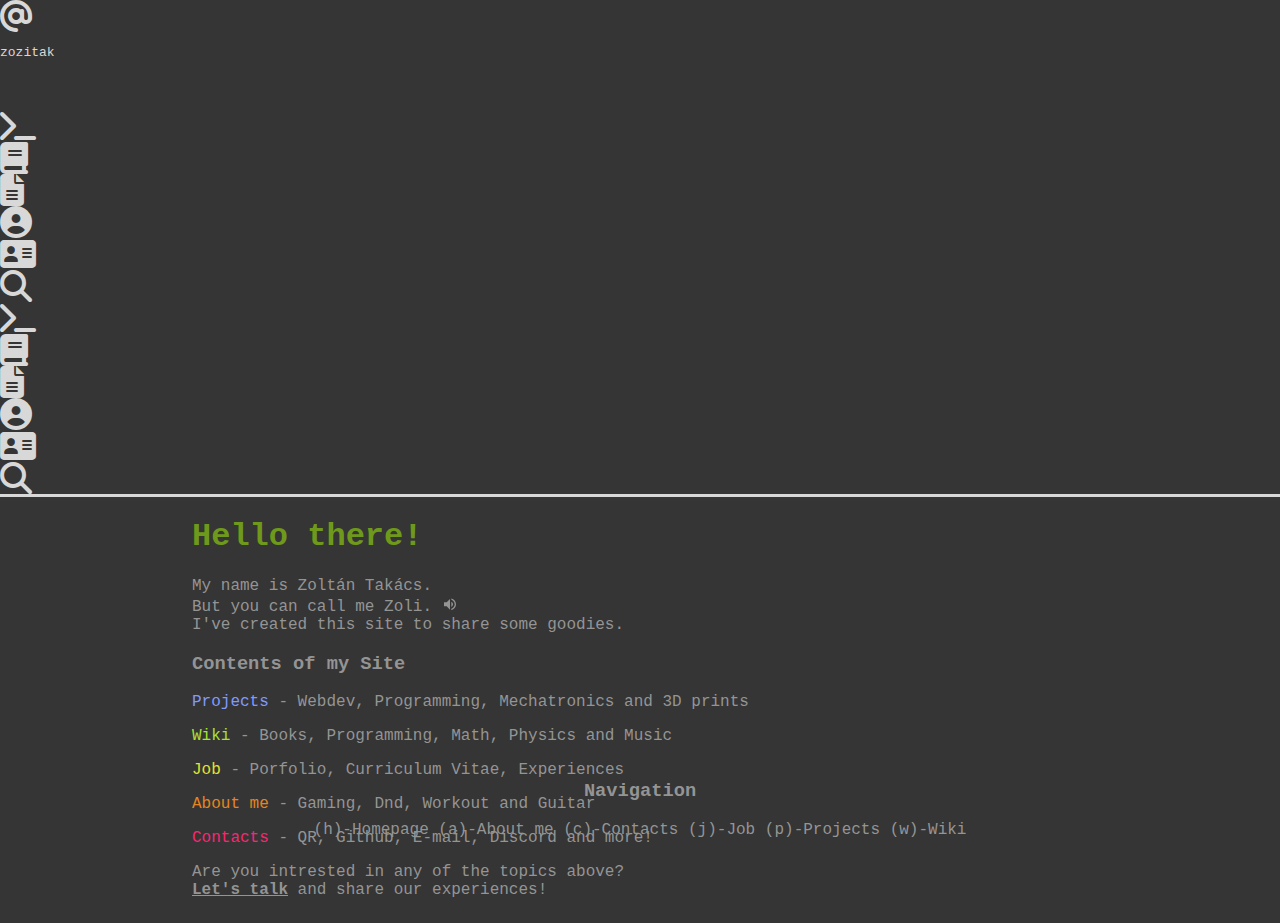
==== index.html @ e56051c4 "s" ====
<!DOCTYPE html>
<meta content="text/html;charset=utf-8" http-equiv="Content-Type" />
<meta content="utf-8" http-equiv="encoding" />
<html>
  <head>
    <meta charset="UTF-8" />
    <meta name="viewport" content="width=device-width, initial-scale=1.0" />
    <title>Takacs Zoltan</title>
    <link
      rel="stylesheet"
      href="https://stackpath.bootstrapcdn.com/bootstrap/5.0.0-alpha1/css/bootstrap.min.css"
      integrity="sha384-r4NyP46KrjDleawBgD5tp8Y7UzmLA05oM1iAEQ17CSuDqnUK2+k9luXQOfXJCJ4I"
      crossorigin="anonymous"
    />
    <link rel="stylesheet" type="text/css" href="/css/style.css" />
    <link
      rel="stylesheet"
      href="https://cdnjs.cloudflare.com/ajax/libs/font-awesome/6.3.0/css/all.min.css"
    />
    <script
      src="https://cdn.jsdelivr.net/npm/popper.js@1.16.0/dist/umd/popper.min.js"
      integrity="sha384-Q6E9RHvbIyZFJoft+2mJbHaEWldlvI9IOYy5n3zV9zzTtmI3UksdQRVvoxMfooAo"
      crossorigin="anonymous"
    ></script>
    <script
      src="https://stackpath.bootstrapcdn.com/bootstrap/5.0.0-alpha1/js/bootstrap.min.js"
      integrity="sha384-oesi62hOLfzrys4LxRF63OJCXdXDipiYWBnvTl9Y9/TRlw5xlKIEHpNyvvDShgf/"
      crossorigin="anonymous"
    ></script>
  </head>
  <body>
    <header>
      <div class="banner mt-3 pb-2">
        <div class="container-fluid">
          <div class="row">
            <div class="col-xs-12 col-md-6 float-start">
              <a href="/"
                ><div>
                  <div class="d-inline pt-1">
                    <i class="d-inline fa fa-at fa-2x" aria-hidden="true"></i>
                  </div>
                  <div class="d-inline">
                    <p class="d-inline h1" id="zozitak">zozitak</p>
                  </div>
                </div></a
              >
            </div>
            <div class="col-6 text-right d-none d-lg-block d-xl-block">
              <div class="d-inline">
                <p class="d-inline h1">&#160;</p>
              </div>
              <a href="/projects"
                ><div class="d-inline px-1">
                  <i class="fa fa-terminal fa-2x" aria-hidden="true"></i></div
              ></a>
              <a href="/wiki"
                ><div class="d-inline px-1">
                  <i class="fa fa-book fa-2x" aria-hidden="true"></i></div
              ></a>
              <a href="/job"
                ><div class="d-inline px-1">
                  <i class="fa fa-file-text fa-2x" aria-hidden="true"></i></div
              ></a>
              <a href="/aboutme"
                ><div class="d-inline px-1">
                  <i
                    class="fa fa-user-circle fa-2x"
                    aria-hidden="true"
                  ></i></div
              ></a>
              <a href="/contacts"
                ><div class="d-inline px-1">
                  <i
                    class="d-inline fa fa-address-card fa-2x"
                    aria-hidden="true"
                  ></i></div
              ></a>
              <a href="/search"
                ><div class="d-inline px-1">
                  <i
                    class="d-inline fa fa-search fa-2x"
                    aria-hidden="true"
                  ></i></div
              ></a>
            </div>
          </div>
        </div>
        <div
          class="container-fluid mt-2 d-xs-block d-sm-block d-md-block d-lg-none d-xl-none"
        >
          <div class="row text-center">
            <div class="col-2">
              <a href="/projects">
                <i class="fa fa-terminal fa-2x" aria-hidden="true"></i>
              </a>
            </div>
            <div class="col-2">
              <a href="/wiki">
                <i class="fa fa-book fa-2x" aria-hidden="true"></i>
              </a>
            </div>
            <div class="col-2">
              <a href="/job">
                <i class="fa fa-file-text fa-2x" aria-hidden="true"></i>
              </a>
            </div>
            <div class="col-2">
              <a href="/aboutme">
                <i class="fa fa-user-circle fa-2x" aria-hidden="true"></i>
              </a>
            </div>
            <div class="col-2">
              <a href="/contacts">
                <i class="fa fa-address-card fa-2x" aria-hidden="true"></i>
              </a>
            </div>
            <div class="col-2">
              <a href="/search">
                <i class="fa fa-search fa-2x" aria-hidden="true"></i>
              </a>
            </div>
          </div>
        </div>
      </div>
    </header>
	<div class="main">
	<div class="lefte"> 
	</div>
	<div class="contentse"> 
		<section>
			<h1 id="welcome">Hello there!</h1>
			<p>My name is Zoltán Takács.
			<br>But you can call me Zoli.
			<svg enable-background="new 0 0 24 24" height="16px" width="16px" viewBox="0 0 24 20" focusable="false" class="google_speaker">
				<a xlink:href="https://translate.google.com/?sl=en&tl=hu&text=Zoli&op=translate&hl=hu" target="_blank" rel="noopener noreferrer">
					<rect width="100" height="100" fill=white fill-opacity=0.0 />
					<path id=google_speaker d="M14,3.23V5.29C16.89,6.15 19,8.83 19,
					12C19,15.17 16.89,17.84 14,18.7V20.77C18,19.86 21,
					16.28 21,12C21,7.72 18,4.14 14,3.23M16.5,12C16.5,
					10.23 15.5,8.71 14,7.97V16C15.5,15.29 16.5,
					13.76 16.5,12M3,9V15H7L12,20V4L7,9H3Z" />
				</a>
			</svg>
		<br>I've created this site to share some goodies.</p>
		<h3 id=homepage_intro_text>Contents of my Site</h3>
		<p><a class=W_projects_link href="/projects">
			Projects</a> - Webdev, Programming, Mechatronics and 3D prints</p>
		<p><a class=W_wiki_link href="/wiki">
			Wiki</a> - Books, Programming, Math, Physics and Music</p>
		<p><a class=W_job_link href="/job">
			Job</a> - Porfolio, Curriculum Vitae, Experiences</p>
		<p><a class=W_about_me_link href="/aboutme">
			About me</a> - Gaming, Dnd, Workout and Guitar</p>
		<p><a class=W_contacts_link href="/contacts">
			Contacts</a> - QR, Github, E-mail, Discord and more!</p>
		<p>Are you intrested in any of the topics above?<br> 
		<b><u>Let's talk</u></b> and share our experiences!</p>
	</section> 
	</div>
	<div class="righte"></div>
	</div>
	<div class="footer">
	<div class="footlefte">
	</div>
	<div class="foote">
		<section>
			<p><h3 id=homepage_intro_text>Navigation</h3></p>
			<p>(h)-Homepage (a)-About me (c)-Contacts (j)-Job (p)-Projects (w)-Wiki</p>
		</section>
	</div>
	</div>
    <script src="/js/index.js"></script>
  </body>
</html>
---- css/style.css ----
/* Create it to moblie and than scale up, add grafics, photos etc. */

:root {
  --navigation-bar-color: hsla(0, 0%, 50%, 0.5);
  --side-navigation-bar-width: 0vw;
  --side-navigation-bar-fix-width: 100vw;
  --navigation-bar-transition: 0.7s;
  --navigation-elements-transition: 0.3s;
  --lvl1: 1;
  --lvl2: var(--lvl1) + 1;
  --lvl3: var(--lvl2) + 1;
  --lvl4: var(--lvl3) + 1;
  --lvl5: var(--lvl4) + 1;
  --body-background-color: #353535;
  --textcolor1: #6f991b;
  --textcolor2: #6f991b;
  --textcolor3: #949494;
  --projects_color1: #819aff;
  --job_color1: #e2e22e;
  --wiki_color1: #a6e22e;
  --about_me_color1: #e58520;
  --contacts_color1: #f92672;
  --link_color1: #d8d8d8;

  /*Monokai dimm color palette*/
  --c6: #1e1e1e;
  --c87: #272727;
  --c10: #303030;
  --c19: #282828;
  --c86: #353535;
  --c31: #404040;
  --c8: #676b7180;
  --c97: #666666;
  --c3: #444444;
  --c2: #4e4e4e;
  --c5: #565656;
  --c82: #505050;
  --c16: #505037;
  --c18: #707057;
  --c1: #707070;
  --c12: #949494;

  --c94: #8c6bc8;
  --c8266: #ae81ff;
  --c8235: #819aff;
  --c11: #575b6180;
  --c13: #4747a180;
  --c14: #6767ce80;
  --c83: #3655b5;
  --c93: #6a7ec8;
  --c95: #56adbc;
  --c825: #66d9ef;
  --c123: #6f991b;
  --c91: #86b42b;
  --c99: #a6e22e;
  --c8221: #e2e22e;
  --c92: #b3b42b;
  --c4: #e58520;
  --c15: #c07020;
  --c89: #c4265e;
  --c98: #f92672;

  --c56: #d8d8d8;
  --c7: #c5c8c6;
  --c88: #cccccc;
  --c96: #e3e3dd;
  --c8241: #f8f8f2;
  --c84: #ffffff;
}

html {
  height: 100%;
}

body {
  position: relative;
  margin: 0;
  height: 100%;
  background-color: var(--body-background-color, hsla(0, 0%, 0%, 0));

  /* Hide scrollbar for IE, Edge and Firefox */
  -ms-overflow-style: none; /* IE and Edge */
  scrollbar-width: none; /* Firefox */
}

/* Hide scrollbar for Chrome, Safari and Opera */
body::-webkit-scrollbar {
  display: none;
}

a {
  font-family: monospace;
  text-decoration: none;
  color: var(--link_color1, #707070);
}

i {
  text-decoration: none;
  color: var(--link_color1, #707070);
}

header {
  border-bottom-color: var(--link_color1, #707070);
  border-bottom-width: 1;
  border-bottom-style: solid;
}

#zozitak {
  color: var(--link_color1, #707070);
}

.side-menu {
  display: block;
  height: 100%; /* 100% Full-height */
  width: var(
    --side-navigation-bar-width
  ); /* 0 width - change this with JavaScript */
  position: fixed; /* Stay in place */
  z-index: var(--lvl4); /* Stay on top */
  top: 0px;
  left: 0px;
  background: hsla(0, 0%, 0%, 0);
  overflow-x: hidden; /* Disable horizontal scroll */
  overflow-y: hidden; /* Disable vertical scroll */
  transition: var(
    --navigation-bar-transition
  ); /* 0.5 second transition effect to slide in the sidenav */
  text-align: center;
}

#togglebutton {
  width: 12vh;
  height: 12vh;
  position: fixed; /* Stay in place */
  z-index: var(--lvl4);
  top: 0;
  left: var(--side-navigation-bar-width);
  margin-right: -4.5px;
  transition: var(--navigation-bar-transition);
  fill: var(--navigation-bar-color);
}

#nav-background {
  position: absolute; /* Fill up the container with this background (not the most elegant solution) */
  z-index: -1; /* Stay in background */
  fill: var(--navigation-bar-color);
  top: 0;
  left: 0;
  transition: var(--navigation-bar-transition);
}

#nav-sidenavplaceholder {
  margin: 0;
  padding: 0;
  border-width: 0;
  width: 100%;
  height: 6vh;
}

#nav-profilepic {
  display: block;
  width: var(--side-navigation-bar-fix-width);
  height: 29vh;
  margin-left: auto;
  margin-right: auto;
  transition: var(--navigation-elements-transition);
}

.side-menu#profilepic {
  z-index: var(--lvl5);
  width: 50%;
  height: 50%;
}

.side-menu a {
  display: block; /* Make the links appear below each other instead of side-by-side */
  z-index: var(--lvl5);
  transition: 0.3s; /* Add transition for hover effects */
  color: black; /* White text color */
  font-size: 5vh; /* Increased font-size */
  text-align: center;
  text-decoration: none;
  font-family: monospace;
  color: black;
  white-space: nowrap;
  padding-top: 0.6vh;
  padding-bottom: 0.6vh;
}

#nav-links {
  position: absolute;
  width: var(--side-navigation-bar-fix-width);
  top: 35vh; /*mid 32.478vh;*/
  display: block;
  transition: var(--navigation-elements-transition);
}

.N_projects_link:hover {
  color: var(--projects_color1, #819aff);
}

.N_job_link:hover {
  color: var(--job_color1, #e58520);
}

.N_wiki_link:hover {
  color: var(--wiki_color1, #f92672);
}

.N_aboutme_link:hover {
  color: var(--about_me_color1, #a6e22e);
}

.N_contacts_link:hover {
  color: var(--contacts_color1, #e2e22e);
}

.side-menu a:hover {
  background-color: #949494; /* Add a hover color */
}

#nav-socicons-wrap {
  height: 0px;
  width: var(--side-navigation-bar-fix-width);
}

#nav-socicons {
  position: relative;
  top: 82vh;
  width: 18vh;
  display: block;
  margin-left: auto;
  margin-right: auto;
  transition: var(--navigation-elements-transition);
}

#nav-socicons > div {
  padding-right: 2px;
}

#content-socicons {
  position: relative;
  font-size: 0px;
  margin-left: 450px;
  margin-right: auto;
  padding-bottom: 30px;
}
#content-socicons > div {
  padding-right: 3.333%;
}

.SocialIcons > div {
  display: inline-block;
  width: 30%;
}

.tope {
  height: 5vh;
  margin: 0px;
}

.main {
  font-size: 0px;
  text-align: center;
}

.main > div {
  display: inline-block;
}

.righte {
  display: inline;
  width: auto;
  font-size: 16px;
  background-color: rgb(141, 51, 224);
}

.contentse {
  background-color: rgba(128, 128, 128, 0);
  z-index: var(--lvl3);
  width: 70%;
  text-align: left;
  font-size: 16px;
}

.lefte {
  display: inline;
  width: auto;
  font-size: 16px;
  background-color: burlywood;
}

.footer {
  font-size: 16px;
  width: 100%;
  text-align: center;
  position: absolute;
  bottom: 5vh;
}

.foote > section > p {
  color: var(--textcolor3, #707070);
  font-family: monospace;
  white-space: nowrap;
}

#welcome {
  color: var(--textcolor1, #86b42b);
  font-family: monospace;
}

#homepage_intro_text {
  color: var(--textcolor3, #86b42b);
  font-family: monospace;
}

#homapage_contents_text {
  color: var(--textcolor3, #86b42b);
  font-family: monospace;
}

.W_projects_link {
  font-family: monospace;
  text-decoration: none;
  color: var(--projects_color1, #707070);
}

.W_job_link {
  font-family: monospace;
  text-decoration: none;
  color: var(--job_color1, #707070);
}

.W_wiki_link {
  font-family: monospace;
  text-decoration: none;
  color: var(--wiki_color1, #707070);
}

.W_about_me_link {
  font-family: monospace;
  text-decoration: none;
  color: var(--about_me_color1, #707070);
}

.W_contacts_link {
  font-family: monospace;
  text-decoration: none;
  color: var(--contacts_color1, #707070);
}

.contentse > section > p {
  color: var(--textcolor3, #707070);
  font-family: monospace;
  white-space: nowrap;
}

.W_contacts_links {
  font-family: monospace;
  text-decoration: none;
  color: var(--textcolor3, #707070);
}

#forest-background {
  position: absolute;
  top: 0;
  margin: auto;
  z-index: -1;
  height: 100vh;
  width: 100vw;
  fill: hsla(120, 0%, 50%, 0.25);
}

#google_speaker {
  fill: var(--textcolor3, #707070);
}

/* Small devices (landscape phones, 576px and up)*/
@media (min-width: 300px) {
  :root {
    --test-body-backgroundcolor: rgb(255, 248, 230);
    --side-navigation-bar-fix-width: 200px;
  }
}

/* Medium devices (tablets, 768px and up)*/
@media (min-width: 768px) {
}

/* Large devices (desktops, 992px and up)*/
@media (min-width: 992px) {
}

/* Extra large devices (large desktops, 1200px and up)*/
@media (min-width: 1200px) {
}
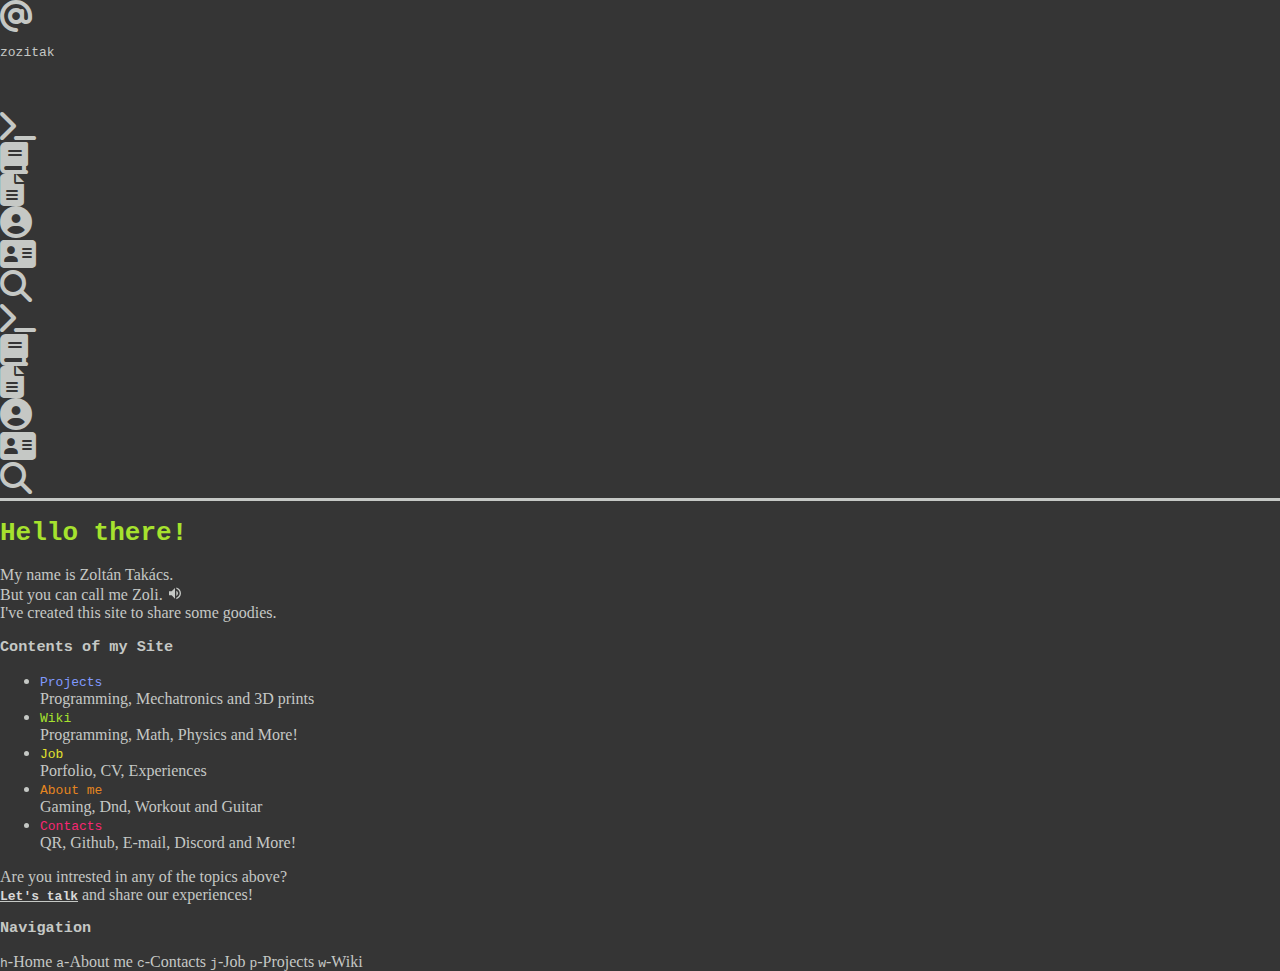
==== commit b8496020: "s" ====
--- a/index.html
+++ b/index.html
@@ -29,14 +29,14 @@
     ></script>
   </head>
   <body>
-    <header>
-      <div class="banner mt-3 pb-2">
+    <header class="sticky-top">
+      <div class="banner">
         <div class="container-fluid">
           <div class="row">
             <div class="col-xs-12 col-md-6 float-start">
-              <a href="/"
+              <a class="N_link" href="/"
                 ><div>
-                  <div class="d-inline pt-1">
+                  <div class="d-inline">
                     <i class="d-inline fa fa-at fa-2x" aria-hidden="true"></i>
                   </div>
                   <div class="d-inline">
@@ -45,37 +45,37 @@
                 </div></a
               >
             </div>
-            <div class="col-6 text-right d-none d-lg-block d-xl-block">
+            <div class="col-6 text-right d-none d-md-block d-lg-block d-xl-block">
               <div class="d-inline">
                 <p class="d-inline h1">&#160;</p>
               </div>
-              <a href="/projects"
+              <a class="N_link" href="/projects"
                 ><div class="d-inline px-1">
                   <i class="fa fa-terminal fa-2x" aria-hidden="true"></i></div
               ></a>
-              <a href="/wiki"
+              <a class="N_link" href="/wiki"
                 ><div class="d-inline px-1">
                   <i class="fa fa-book fa-2x" aria-hidden="true"></i></div
               ></a>
-              <a href="/job"
+              <a class="N_link" href="/job"
                 ><div class="d-inline px-1">
                   <i class="fa fa-file-text fa-2x" aria-hidden="true"></i></div
               ></a>
-              <a href="/aboutme"
+              <a class="N_link" href="/aboutme"
                 ><div class="d-inline px-1">
                   <i
                     class="fa fa-user-circle fa-2x"
                     aria-hidden="true"
                   ></i></div
               ></a>
-              <a href="/contacts"
+              <a class="N_link" href="/contacts"
                 ><div class="d-inline px-1">
                   <i
                     class="d-inline fa fa-address-card fa-2x"
                     aria-hidden="true"
                   ></i></div
               ></a>
-              <a href="/search"
+              <a class="N_link" href="/search"
                 ><div class="d-inline px-1">
                   <i
                     class="d-inline fa fa-search fa-2x"
@@ -86,36 +86,36 @@
           </div>
         </div>
         <div
-          class="container-fluid mt-2 d-xs-block d-sm-block d-md-block d-lg-none d-xl-none"
+          class="container-fluid mt-1 d-xs-block d-sm-block d-md-none d-lg-none d-xl-none"
         >
           <div class="row text-center">
             <div class="col-2">
-              <a href="/projects">
+              <a class="N_link" href="/projects">
                 <i class="fa fa-terminal fa-2x" aria-hidden="true"></i>
               </a>
             </div>
             <div class="col-2">
-              <a href="/wiki">
+              <a class="N_link" href="/wiki">
                 <i class="fa fa-book fa-2x" aria-hidden="true"></i>
               </a>
             </div>
             <div class="col-2">
-              <a href="/job">
+              <a class="N_link" href="/job">
                 <i class="fa fa-file-text fa-2x" aria-hidden="true"></i>
               </a>
             </div>
             <div class="col-2">
-              <a href="/aboutme">
+              <a class="N_link" href="/aboutme">
                 <i class="fa fa-user-circle fa-2x" aria-hidden="true"></i>
               </a>
             </div>
             <div class="col-2">
-              <a href="/contacts">
+              <a class="N_link" href="/contacts">
                 <i class="fa fa-address-card fa-2x" aria-hidden="true"></i>
               </a>
             </div>
             <div class="col-2">
-              <a href="/search">
+              <a class="N_link" href="/search">
                 <i class="fa fa-search fa-2x" aria-hidden="true"></i>
               </a>
             </div>
@@ -123,52 +123,109 @@
         </div>
       </div>
     </header>
-	<div class="main">
-	<div class="lefte"> 
-	</div>
-	<div class="contentse"> 
-		<section>
-			<h1 id="welcome">Hello there!</h1>
-			<p>My name is Zoltán Takács.
-			<br>But you can call me Zoli.
-			<svg enable-background="new 0 0 24 24" height="16px" width="16px" viewBox="0 0 24 20" focusable="false" class="google_speaker">
-				<a xlink:href="https://translate.google.com/?sl=en&tl=hu&text=Zoli&op=translate&hl=hu" target="_blank" rel="noopener noreferrer">
-					<rect width="100" height="100" fill=white fill-opacity=0.0 />
-					<path id=google_speaker d="M14,3.23V5.29C16.89,6.15 19,8.83 19,
+    <main id="homepage">
+      <div class="container">
+        <div class="row">
+          <div class="col">
+            <section>
+              <h1 id="welcome">Hello there!</h1>
+
+              <p>
+                My name is Zoltán Takács.
+
+                <br />But you can call me Zoli.
+
+                <svg
+                  enable-background="new 0 0 24 24"
+                  height="16px"
+                  width="16px"
+                  viewBox="0 0 24 20"
+                  focusable="false"
+                  class="google_speaker"
+                >
+                  <a
+                    xlink:href="https://translate.google.com/?sl=en&tl=hu&text=Zoli&op=translate&hl=hu"
+                    target="_blank"
+                    rel="noopener noreferrer"
+                  >
+                    <rect
+                      width="100"
+                      height="100"
+                      fill="white"
+                      fill-opacity="0.0"
+                    />
+
+                    <path
+                      id="google_speaker"
+                      d="M14,3.23V5.29C16.89,6.15 19,8.83 19,
 					12C19,15.17 16.89,17.84 14,18.7V20.77C18,19.86 21,
 					16.28 21,12C21,7.72 18,4.14 14,3.23M16.5,12C16.5,
 					10.23 15.5,8.71 14,7.97V16C15.5,15.29 16.5,
-					13.76 16.5,12M3,9V15H7L12,20V4L7,9H3Z" />
-				</a>
-			</svg>
-		<br>I've created this site to share some goodies.</p>
-		<h3 id=homepage_intro_text>Contents of my Site</h3>
-		<p><a class=W_projects_link href="/projects">
-			Projects</a> - Webdev, Programming, Mechatronics and 3D prints</p>
-		<p><a class=W_wiki_link href="/wiki">
-			Wiki</a> - Books, Programming, Math, Physics and Music</p>
-		<p><a class=W_job_link href="/job">
-			Job</a> - Porfolio, Curriculum Vitae, Experiences</p>
-		<p><a class=W_about_me_link href="/aboutme">
-			About me</a> - Gaming, Dnd, Workout and Guitar</p>
-		<p><a class=W_contacts_link href="/contacts">
-			Contacts</a> - QR, Github, E-mail, Discord and more!</p>
-		<p>Are you intrested in any of the topics above?<br> 
-		<b><u>Let's talk</u></b> and share our experiences!</p>
-	</section> 
-	</div>
-	<div class="righte"></div>
-	</div>
-	<div class="footer">
-	<div class="footlefte">
-	</div>
-	<div class="foote">
-		<section>
-			<p><h3 id=homepage_intro_text>Navigation</h3></p>
-			<p>(h)-Homepage (a)-About me (c)-Contacts (j)-Job (p)-Projects (w)-Wiki</p>
-		</section>
-	</div>
-	</div>
+					13.76 16.5,12M3,9V15H7L12,20V4L7,9H3Z"
+                    />
+                  </a>
+                </svg>
+
+                <br />I've created this site to share some goodies.
+              </p>
+              <h3 id="homepage_intro_text">Contents of my Site</h3>
+              <ul class="list-unstyled">
+                <li>
+                  <a class="W_projects_link" href="/projects">Projects</a>
+                  <br />
+                  Programming, Mechatronics and 3D prints
+                </li>
+                <li>
+                  <a class="W_wiki_link" href="/wiki">Wiki</a> <br />
+                  Programming, Math, Physics and More!
+                </li>
+                <li>
+                  <a class="W_job_link" href="/job">Job</a> <br />
+                  Porfolio, CV, Experiences
+                </li>
+                <li>
+                  <a class="W_about_me_link" href="/aboutme">About me</a> <br />
+                  Gaming, Dnd, Workout and Guitar
+                </li>
+                <li>
+                  <a class="W_contacts_link" href="/contacts">Contacts</a>
+                  <br />
+                  QR, Github, E-mail, Discord and More!
+                </li>
+              </ul>
+
+              Are you intrested in any of the topics above?<br />
+
+              <b
+                ><u
+                  ><a class="W_contacts_links" href="/contacts/"
+                    >Let's talk</a
+                  ></u
+                ></b
+              >
+              and share our experiences!
+            </section>
+          </div>
+        </div>
+      </div>
+    </main>
+    <footer class="fixed-bottom mb-3">
+      <div class="container-flex d-none d-lg-block d-xl-block text-center">
+        <div class="row">
+          <div class="col">
+            <h3 id="homepage_intro_text">Navigation</h3>
+          </div>
+        </div>
+        <div class="row">
+          <div class="col">
+            <p>
+              <kbd>h</kbd>-Home <kbd>a</kbd>-About me <kbd>c</kbd>-Contacts
+              <kbd>j</kbd>-Job <kbd>p</kbd>-Projects <kbd>w</kbd>-Wiki
+            </p>
+          </div>
+        </div>
+      </div>
+    </footer>
     <script src="/js/index.js"></script>
   </body>
 </html>
--- a/css/style.css
+++ b/css/style.css
@@ -12,11 +12,12 @@
   --lvl4: var(--lvl3) + 1;
   --lvl5: var(--lvl4) + 1;
   --body-background-color: #353535;
-  --textcolor1: #6f991b;
+  --textcolor1: #a6e22e;
   --textcolor2: #6f991b;
-  --textcolor3: #949494;
+  --textcolor3: #c5c8c5;
   --projects_color1: #819aff;
   --job_color1: #e2e22e;
+  --header_color1: #c5c8c5;
   --wiki_color1: #a6e22e;
   --about_me_color1: #e58520;
   --contacts_color1: #f92672;
@@ -94,218 +95,28 @@
   color: var(--link_color1, #707070);
 }
 
-i {
-  text-decoration: none;
-  color: var(--link_color1, #707070);
+a:hover {
+  text-decoration: none;
+  color: none;
 }
 
 header {
-  border-bottom-color: var(--link_color1, #707070);
+  background-color: var(--body-background-color, hsla(0, 0%, 0%, 0));
+  border-bottom-color: var(--header_color1, #c5c8c5);
   border-bottom-width: 1;
   border-bottom-style: solid;
 }
 
-#zozitak {
-  color: var(--link_color1, #707070);
-}
-
-.side-menu {
-  display: block;
-  height: 100%; /* 100% Full-height */
-  width: var(
-    --side-navigation-bar-width
-  ); /* 0 width - change this with JavaScript */
-  position: fixed; /* Stay in place */
-  z-index: var(--lvl4); /* Stay on top */
-  top: 0px;
-  left: 0px;
-  background: hsla(0, 0%, 0%, 0);
-  overflow-x: hidden; /* Disable horizontal scroll */
-  overflow-y: hidden; /* Disable vertical scroll */
-  transition: var(
-    --navigation-bar-transition
-  ); /* 0.5 second transition effect to slide in the sidenav */
-  text-align: center;
-}
-
-#togglebutton {
-  width: 12vh;
-  height: 12vh;
-  position: fixed; /* Stay in place */
-  z-index: var(--lvl4);
-  top: 0;
-  left: var(--side-navigation-bar-width);
-  margin-right: -4.5px;
-  transition: var(--navigation-bar-transition);
-  fill: var(--navigation-bar-color);
-}
-
-#nav-background {
-  position: absolute; /* Fill up the container with this background (not the most elegant solution) */
-  z-index: -1; /* Stay in background */
-  fill: var(--navigation-bar-color);
-  top: 0;
-  left: 0;
-  transition: var(--navigation-bar-transition);
-}
-
-#nav-sidenavplaceholder {
-  margin: 0;
-  padding: 0;
-  border-width: 0;
-  width: 100%;
-  height: 6vh;
-}
-
-#nav-profilepic {
-  display: block;
-  width: var(--side-navigation-bar-fix-width);
-  height: 29vh;
-  margin-left: auto;
-  margin-right: auto;
-  transition: var(--navigation-elements-transition);
-}
-
-.side-menu#profilepic {
-  z-index: var(--lvl5);
-  width: 50%;
-  height: 50%;
-}
-
-.side-menu a {
-  display: block; /* Make the links appear below each other instead of side-by-side */
-  z-index: var(--lvl5);
-  transition: 0.3s; /* Add transition for hover effects */
-  color: black; /* White text color */
-  font-size: 5vh; /* Increased font-size */
-  text-align: center;
-  text-decoration: none;
-  font-family: monospace;
-  color: black;
-  white-space: nowrap;
-  padding-top: 0.6vh;
-  padding-bottom: 0.6vh;
-}
-
-#nav-links {
-  position: absolute;
-  width: var(--side-navigation-bar-fix-width);
-  top: 35vh; /*mid 32.478vh;*/
-  display: block;
-  transition: var(--navigation-elements-transition);
-}
-
-.N_projects_link:hover {
-  color: var(--projects_color1, #819aff);
-}
-
-.N_job_link:hover {
-  color: var(--job_color1, #e58520);
-}
-
-.N_wiki_link:hover {
-  color: var(--wiki_color1, #f92672);
-}
-
-.N_aboutme_link:hover {
-  color: var(--about_me_color1, #a6e22e);
-}
-
-.N_contacts_link:hover {
-  color: var(--contacts_color1, #e2e22e);
-}
-
-.side-menu a:hover {
-  background-color: #949494; /* Add a hover color */
-}
-
-#nav-socicons-wrap {
-  height: 0px;
-  width: var(--side-navigation-bar-fix-width);
-}
-
-#nav-socicons {
-  position: relative;
-  top: 82vh;
-  width: 18vh;
-  display: block;
-  margin-left: auto;
-  margin-right: auto;
-  transition: var(--navigation-elements-transition);
-}
-
-#nav-socicons > div {
-  padding-right: 2px;
-}
-
-#content-socicons {
-  position: relative;
-  font-size: 0px;
-  margin-left: 450px;
-  margin-right: auto;
-  padding-bottom: 30px;
-}
-#content-socicons > div {
-  padding-right: 3.333%;
-}
-
-.SocialIcons > div {
-  display: inline-block;
-  width: 30%;
-}
-
-.tope {
-  height: 5vh;
-  margin: 0px;
-}
-
-.main {
-  font-size: 0px;
-  text-align: center;
-}
-
-.main > div {
-  display: inline-block;
-}
-
-.righte {
-  display: inline;
-  width: auto;
-  font-size: 16px;
-  background-color: rgb(141, 51, 224);
-}
-
-.contentse {
-  background-color: rgba(128, 128, 128, 0);
-  z-index: var(--lvl3);
-  width: 70%;
-  text-align: left;
-  font-size: 16px;
-}
-
-.lefte {
-  display: inline;
-  width: auto;
-  font-size: 16px;
-  background-color: burlywood;
-}
-
-.footer {
-  font-size: 16px;
-  width: 100%;
-  text-align: center;
-  position: absolute;
-  bottom: 5vh;
-}
-
-.foote > section > p {
+main#homepage {
   color: var(--textcolor3, #707070);
-  font-family: monospace;
-  white-space: nowrap;
+}
+
+footer {
+  color: var(--textcolor3, #707070);
 }
 
 #welcome {
-  color: var(--textcolor1, #86b42b);
+  color: var(--textcolor1, #a6e22e);
   font-family: monospace;
 }
 
@@ -314,83 +125,93 @@
   font-family: monospace;
 }
 
-#homapage_contents_text {
-  color: var(--textcolor3, #86b42b);
-  font-family: monospace;
-}
-
-.W_projects_link {
+.N_link,
+.N_link:hover {
+  text-decoration: none;
+  color: var(--header_color1, #c5c8c5);
+}
+
+.W_projects_link,
+.W_projects_link:hover {
   font-family: monospace;
   text-decoration: none;
   color: var(--projects_color1, #707070);
 }
 
-.W_job_link {
+.W_job_link,
+.W_job_link:hover {
   font-family: monospace;
   text-decoration: none;
   color: var(--job_color1, #707070);
 }
 
-.W_wiki_link {
+.W_wiki_link,
+.W_wiki_link:hover {
   font-family: monospace;
   text-decoration: none;
   color: var(--wiki_color1, #707070);
 }
 
-.W_about_me_link {
+.W_about_me_link,
+.W_about_me_link:hover {
   font-family: monospace;
   text-decoration: none;
   color: var(--about_me_color1, #707070);
 }
 
-.W_contacts_link {
+.W_contacts_link,
+.W_contacts_link:hover {
   font-family: monospace;
   text-decoration: none;
   color: var(--contacts_color1, #707070);
 }
 
-.contentse > section > p {
+/*.contentse > section > p {
   color: var(--textcolor3, #707070);
   font-family: monospace;
   white-space: nowrap;
-}
-
-.W_contacts_links {
-  font-family: monospace;
-  text-decoration: none;
-  color: var(--textcolor3, #707070);
-}
-
-#forest-background {
-  position: absolute;
-  top: 0;
-  margin: auto;
-  z-index: -1;
-  height: 100vh;
-  width: 100vw;
-  fill: hsla(120, 0%, 50%, 0.25);
+}*/
+
+.W_contacts_links,
+.W_contacts_links:hover {
+  font-family: monospace;
+  text-decoration: none;
+  color: var(--link_color1, #707070);
 }
 
 #google_speaker {
   fill: var(--textcolor3, #707070);
 }
 
-/* Small devices (landscape phones, 576px and up)*/
-@media (min-width: 300px) {
-  :root {
-    --test-body-backgroundcolor: rgb(255, 248, 230);
-    --side-navigation-bar-fix-width: 200px;
-  }
-}
-
-/* Medium devices (tablets, 768px and up)*/
-@media (min-width: 768px) {
-}
-
-/* Large devices (desktops, 992px and up)*/
-@media (min-width: 992px) {
-}
-
-/* Extra large devices (large desktops, 1200px and up)*/
+@media (max-width: 575.98px) {
+  header {
+    padding-top: 7px;
+    padding-bottom: 4px;
+  }
+}
+
+@media (min-width: 576px) and (max-width: 767.98px) {
+  header {
+    padding-top: 7px;
+    padding-bottom: 4px;
+  }
+}
+
+@media (min-width: 768px) and (max-width: 991.98px) {
+  header {
+    padding-top: 7px;
+    padding-bottom: 4px;
+  }
+}
+
+@media (min-width: 992px) and (max-width: 1199.98px) {
+  header {
+    padding-bottom: 4px;
+  }
+}
+
 @media (min-width: 1200px) {
-}
+  header {
+    padding-bottom: 4px;
+  }
+}
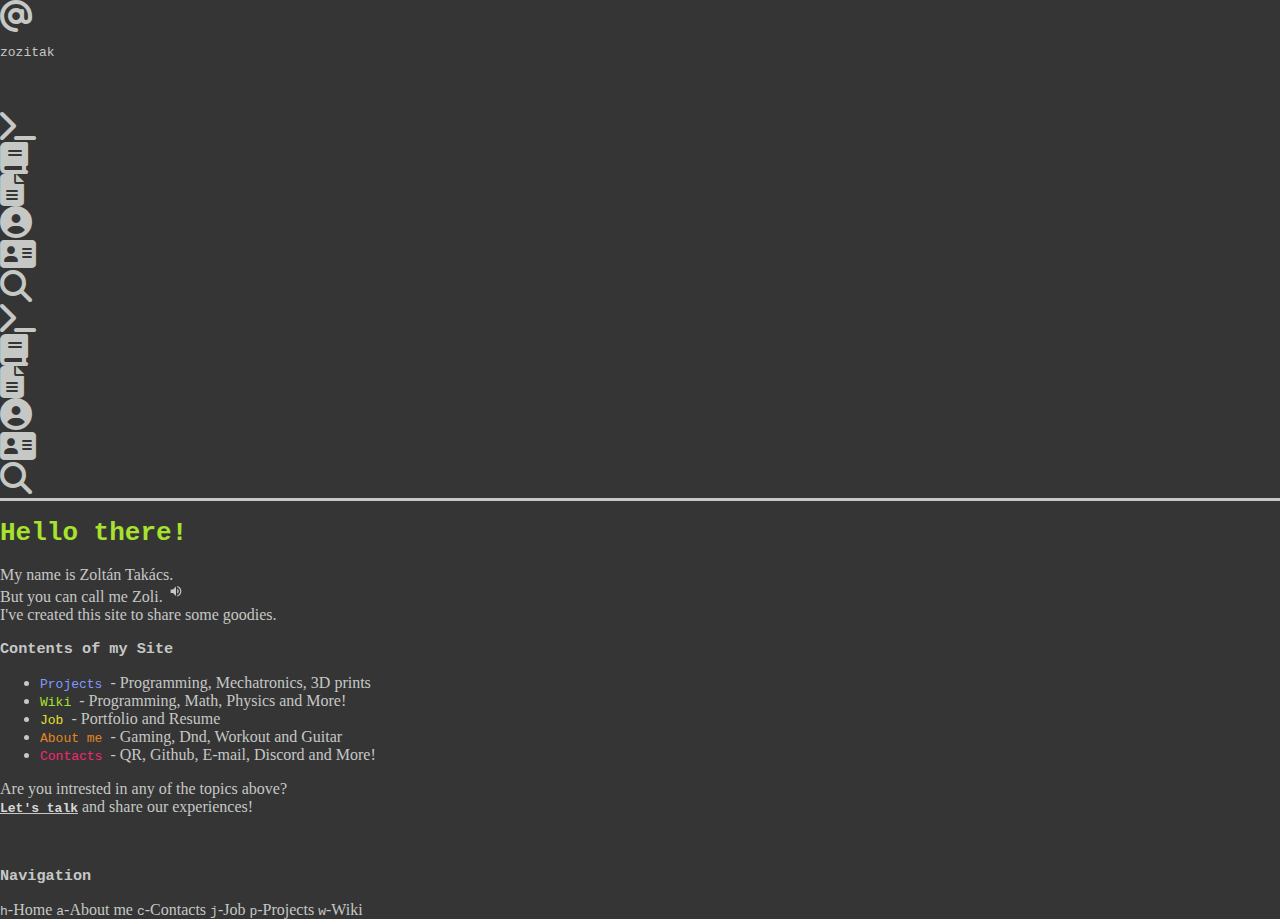
==== commit 6d3b1115: "feat: navigation animation" ====
--- a/index.html
+++ b/index.html
@@ -28,7 +28,7 @@
       crossorigin="anonymous"
     ></script>
   </head>
-  <body>
+  <body class="styled-scrollbars">
     <header class="sticky-top">
       <div class="banner">
         <div class="container-fluid">
@@ -45,7 +45,9 @@
                 </div></a
               >
             </div>
-            <div class="col-6 text-right d-none d-md-block d-lg-block d-xl-block">
+            <div
+              class="col-6 text-right d-none d-md-block d-lg-block d-xl-block"
+            >
               <div class="d-inline">
                 <p class="d-inline h1">&#160;</p>
               </div>
@@ -124,92 +126,110 @@
       </div>
     </header>
     <main id="homepage">
-      <div class="container">
-        <div class="row">
-          <div class="col">
-            <section>
-              <h1 id="welcome">Hello there!</h1>
-
-              <p>
-                My name is Zoltán Takács.
-
-                <br />But you can call me Zoli.
-
-                <svg
-                  enable-background="new 0 0 24 24"
-                  height="16px"
-                  width="16px"
-                  viewBox="0 0 24 20"
-                  focusable="false"
-                  class="google_speaker"
-                >
-                  <a
-                    xlink:href="https://translate.google.com/?sl=en&tl=hu&text=Zoli&op=translate&hl=hu"
-                    target="_blank"
-                    rel="noopener noreferrer"
-                  >
-                    <rect
-                      width="100"
-                      height="100"
-                      fill="white"
-                      fill-opacity="0.0"
-                    />
-
-                    <path
-                      id="google_speaker"
-                      d="M14,3.23V5.29C16.89,6.15 19,8.83 19,
+      <div class="container-fluid my-4">
+        <div class="row d-flex justify-content-center">
+          <div class="col-xs-12 col-sm-12 col-md-10 col-lg-8 col-xl-8">
+            <div class="row">
+              <div class="col-xs-12 col-sm-12 col-md-12 col-lg-7 col-xl-6">
+                <section>
+                  <h1 id="welcome">Hello there!</h1>
+
+                  <p>
+                    My name is Zoltán Takács.
+
+                    <br />But you can call me Zoli.
+
+                    <svg
+                      enable-background="new 0 0 24 24"
+                      height="18px"
+                      width="18px"
+                      viewBox="0 0 24 30"
+                      focusable="false"
+                      class="google_speaker"
+                    >
+                      <a
+                        xlink:href="https://translate.google.com/?sl=en&tl=hu&text=Zoli&op=translate&hl=hu"
+                        target="_blank"
+                        rel="noopener noreferrer"
+                      >
+                        <rect
+                          width="100"
+                          height="100"
+                          fill="white"
+                          fill-opacity="0.0"
+                        />
+
+                        <path
+                          id="google_speaker"
+                          d="M14,3.23V5.29C16.89,6.15 19,8.83 19,
 					12C19,15.17 16.89,17.84 14,18.7V20.77C18,19.86 21,
 					16.28 21,12C21,7.72 18,4.14 14,3.23M16.5,12C16.5,
 					10.23 15.5,8.71 14,7.97V16C15.5,15.29 16.5,
 					13.76 16.5,12M3,9V15H7L12,20V4L7,9H3Z"
-                    />
-                  </a>
-                </svg>
-
-                <br />I've created this site to share some goodies.
-              </p>
-              <h3 id="homepage_intro_text">Contents of my Site</h3>
-              <ul class="list-unstyled">
-                <li>
-                  <a class="W_projects_link" href="/projects">Projects</a>
-                  <br />
-                  Programming, Mechatronics and 3D prints
-                </li>
-                <li>
-                  <a class="W_wiki_link" href="/wiki">Wiki</a> <br />
-                  Programming, Math, Physics and More!
-                </li>
-                <li>
-                  <a class="W_job_link" href="/job">Job</a> <br />
-                  Porfolio, CV, Experiences
-                </li>
-                <li>
-                  <a class="W_about_me_link" href="/aboutme">About me</a> <br />
-                  Gaming, Dnd, Workout and Guitar
-                </li>
-                <li>
-                  <a class="W_contacts_link" href="/contacts">Contacts</a>
-                  <br />
-                  QR, Github, E-mail, Discord and More!
-                </li>
-              </ul>
-
-              Are you intrested in any of the topics above?<br />
-
-              <b
-                ><u
-                  ><a class="W_contacts_links" href="/contacts/"
-                    >Let's talk</a
-                  ></u
-                ></b
-              >
-              and share our experiences!
-            </section>
+                        />
+                      </a>
+                    </svg>
+
+                    <br />I've created this site to share some goodies.
+                  </p>
+                  <h3 id="homepage_intro_text">Contents of my Site</h3>
+                  <ul class="list-unstyled">
+                    <li>
+                      <a class="W_projects_link" href="/projects">Projects</a>
+                      &#160;-&#160;Programming, Mechatronics, 3D prints
+                    </li>
+                    <li>
+                      <a class="W_wiki_link" href="/wiki">Wiki</a>
+                      &#160;-&#160;Programming, Math, Physics and More!
+                    </li>
+                    <li>
+                      <a class="W_job_link" href="/job">Job</a>
+                      &#160;-&#160;Portfolio and Resume
+                    </li>
+                    <li>
+                      <a class="W_about_me_link" href="/aboutme">About me</a>
+                      &#160;-&#160;Gaming, Dnd, Workout and Guitar
+                    </li>
+                    <li>
+                      <a class="W_contacts_link" href="/contacts">Contacts</a>
+                      &#160;-&#160;QR, Github, E-mail, Discord and More!
+                    </li>
+                  </ul>
+
+                  Are you intrested in any of the topics above?<br />
+
+                  <b
+                    ><u
+                      ><a class="W_contacts_links" href="/contacts/"
+                        >Let's talk</a
+                      ></u
+                    ></b
+                  >
+                  and share our experiences!
+                </section>
+              </div>
+              <div class="col text-right d-none d-xl-block">
+                <img
+                  style="width: 100%; height:auto; max-height:400px"
+                  src="https://picsum.photos/id/16/1600/1200"
+                  alt=""
+                />
+              </div>
+            </div>
+            <div class="row mt-4">
+              <div class="col d-none d-xl-block">
+                <img
+                  style="width: 100%; height: auto"
+                  src="https://picsum.photos/id/17/1200/300"
+                  alt=""
+                />
+              </div>
+            </div>
           </div>
         </div>
       </div>
     </main>
-    <footer class="fixed-bottom mb-3">
+    <footer class="fixed-bottom pb-3">
       <div class="container-flex d-none d-lg-block d-xl-block text-center">
         <div class="row">
           <div class="col">
--- a/css/style.css
+++ b/css/style.css
@@ -80,14 +80,14 @@
   background-color: var(--body-background-color, hsla(0, 0%, 0%, 0));
 
   /* Hide scrollbar for IE, Edge and Firefox */
-  -ms-overflow-style: none; /* IE and Edge */
-  scrollbar-width: none; /* Firefox */
+  /*-ms-overflow-style: none; IE and Edge */
+  /*scrollbar-width: none; Firefox */
 }
 
 /* Hide scrollbar for Chrome, Safari and Opera */
-body::-webkit-scrollbar {
+/*body::-webkit-scrollbar {
   display: none;
-}
+}*/
 
 a {
   font-family: monospace;
@@ -179,6 +179,13 @@
   color: var(--link_color1, #707070);
 }
 
+.project_card_text,
+.project_card_text:hover {
+  font-family: monospace;
+  text-decoration: none;
+  color: var(--textcolor3, #707070);
+}
+
 #google_speaker {
   fill: var(--textcolor3, #707070);
 }
@@ -215,3 +222,94 @@
     padding-bottom: 4px;
   }
 }
+
+.btn:focus{
+    outline: none;
+}
+
+.portfolio-card {
+  background-color: transparent;
+  border: 0px;
+  padding: 0px;
+  border-radius: 12px;
+  width: 100%;
+  height: auto;
+}
+
+.portfolio-card > figure {
+  position: relative;
+  border-radius: 12px;
+  padding: 0px;
+  margin: 0px;
+  display: block;
+}
+
+.portfolio-card > figure > img {
+  border-radius: 12px;
+  height: 100%;
+  width: 100%;
+}
+
+.portfolio-card > figure > figcaption {
+  position: absolute;
+  top: 0;
+  left: 0;
+  width: 100%;
+  height: 100%;
+  opacity: 0;
+  background-color: #666666;
+  padding: 0em 1em;
+  border-radius: 12px;
+  transition: 0.45s ease-in-out;
+}
+
+.portfolio-card > figure > figcaption > .leftlink {
+  position: absolute;
+  bottom: 16px;
+  left: 16px;
+  width: 45%;
+  display: inline;
+}
+
+.portfolio-card > figure > figcaption > .rightlink {
+  position: absolute;
+  bottom: 16px;
+  right: 16px;
+  width: 45%;
+  display: inline;
+}
+
+.portfolio-card > figure > figcaption:hover {
+  opacity: 0.95;
+}
+
+.styled-scrollbars {
+  /* Foreground, Background */
+  scrollbar-color: #c5c8c5 #353535;
+}
+.styled-scrollbars::-webkit-scrollbar {
+  width: 6px; /* Mostly for vertical scrollbars */
+  height: 6px; /* Mostly for horizontal scrollbars */
+}
+.styled-scrollbars::-webkit-scrollbar-thumb { /* Foreground */
+  border-radius: 6px;
+  background: #c5c8c5;
+}
+.styled-scrollbars::-webkit-scrollbar-track { /* Background */
+  background: #353535;
+}
+
+/* Fade-In Effect */
+.visible {
+  /*visibility: visible;*/
+  opacity: 1;
+  transition: opacity 0.9s ease-in-out;
+}
+
+/* Fade-Out Effect */
+.hidden {
+  /*visibility: hidden;*/
+  opacity: 0;
+  /*transition: visibility 0s 2s, opacity 0.9s ease-in-out;*/
+  transition: opacity 0.9s ease-in-out;
+}
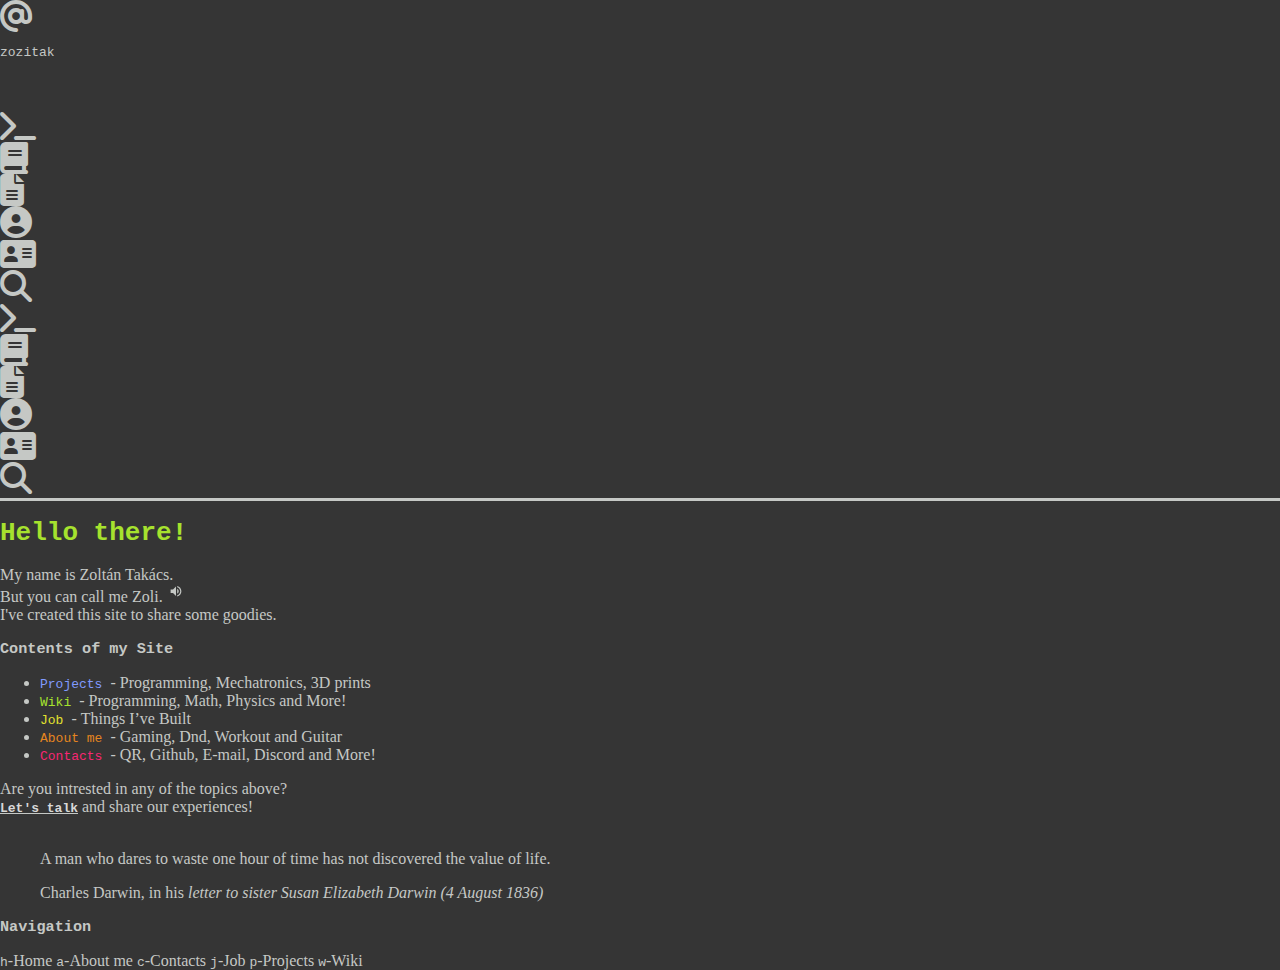
==== commit a71f105a: "fix: Based on Daniel Herk advise, I removed my CV from the site" ====
--- a/index.html
+++ b/index.html
@@ -5,6 +5,7 @@
   <head>
     <meta charset="UTF-8" />
     <meta name="viewport" content="width=device-width, initial-scale=1.0" />
+    <link rel="icon" type="image/png" href="/images/logo/logo32x32.png" />
     <title>Takacs Zoltan</title>
     <link
       rel="stylesheet"
@@ -27,6 +28,10 @@
       integrity="sha384-oesi62hOLfzrys4LxRF63OJCXdXDipiYWBnvTl9Y9/TRlw5xlKIEHpNyvvDShgf/"
       crossorigin="anonymous"
     ></script>
+    <meta
+      name="google-site-verification"
+      content="HyP60OiiIxmaMVRkmwSFoEyrtjYE1V84xCZBEuyAcPw"
+    />
   </head>
   <body class="styled-scrollbars">
     <header class="sticky-top">
@@ -77,7 +82,12 @@
                     aria-hidden="true"
                   ></i></div
               ></a>
-              <a class="N_link" href="/search"
+              <a
+                class="N_link"
+                href="https://www.google.com/search?q=site%3Azozitak.github.io"
+                rel="”noopener"
+                noreferrer”
+                target="_blank"
                 ><div class="d-inline px-1">
                   <i
                     class="d-inline fa fa-search fa-2x"
@@ -117,7 +127,13 @@
               </a>
             </div>
             <div class="col-2">
-              <a class="N_link" href="/search">
+              <a
+                class="N_link"
+                href="https://www.google.com/search?q=site%3Azozitak.github.io"
+                rel="”noopener"
+                noreferrer”
+                target="_blank"
+              >
                 <i class="fa fa-search fa-2x" aria-hidden="true"></i>
               </a>
             </div>
@@ -125,9 +141,9 @@
         </div>
       </div>
     </header>
-    <main id="homepage">
-      <div class="container-fluid my-4">
-        <div class="row d-flex justify-content-center">
+    <main id="homepage" class="h-75">
+      <div class="container-fluid h-100 my-4">
+        <div class="d-flex justify-content-center h-100">
           <div class="col-xs-12 col-sm-12 col-md-10 col-lg-8 col-xl-8">
             <div class="row">
               <div class="col-xs-12 col-sm-12 col-md-12 col-lg-7 col-xl-6">
@@ -184,7 +200,7 @@
                     </li>
                     <li>
                       <a class="W_job_link" href="/job">Job</a>
-                      &#160;-&#160;Portfolio and Resume
+                      &#160;-&#160;Things I’ve Built
                     </li>
                     <li>
                       <a class="W_about_me_link" href="/aboutme">About me</a>
@@ -210,19 +226,31 @@
               </div>
               <div class="col text-right d-none d-xl-block">
                 <img
-                  style="width: 100%; height:auto; max-height:400px"
-                  src="https://picsum.photos/id/16/1600/1200"
+                  style="width: 100%; height: auto; max-height: 400px"
+                  src="images/logo/logov2.svg"
                   alt=""
                 />
               </div>
             </div>
-            <div class="row mt-4">
+            <div class="row h-50">
               <div class="col d-none d-xl-block">
-                <img
-                  style="width: 100%; height: auto"
-                  src="https://picsum.photos/id/17/1200/300"
-                  alt=""
-                />
+                <div
+                  class="w-100 h-100 d-flex align-items-center justify-content-center"
+                >
+                  <blockquote class="blockquote text-center">
+                    <p class="mb-2">
+                      A man who dares to waste one hour of time has not
+                      discovered the value of life.
+                    </p>
+                    <footer class="blockquote-footer">
+                      Charles Darwin, in his
+                      <cite title="Source Title">
+                        letter to sister Susan Elizabeth Darwin (4 August
+                        1836)</cite
+                      >
+                    </footer>
+                  </blockquote>
+                </div>
               </div>
             </div>
           </div>
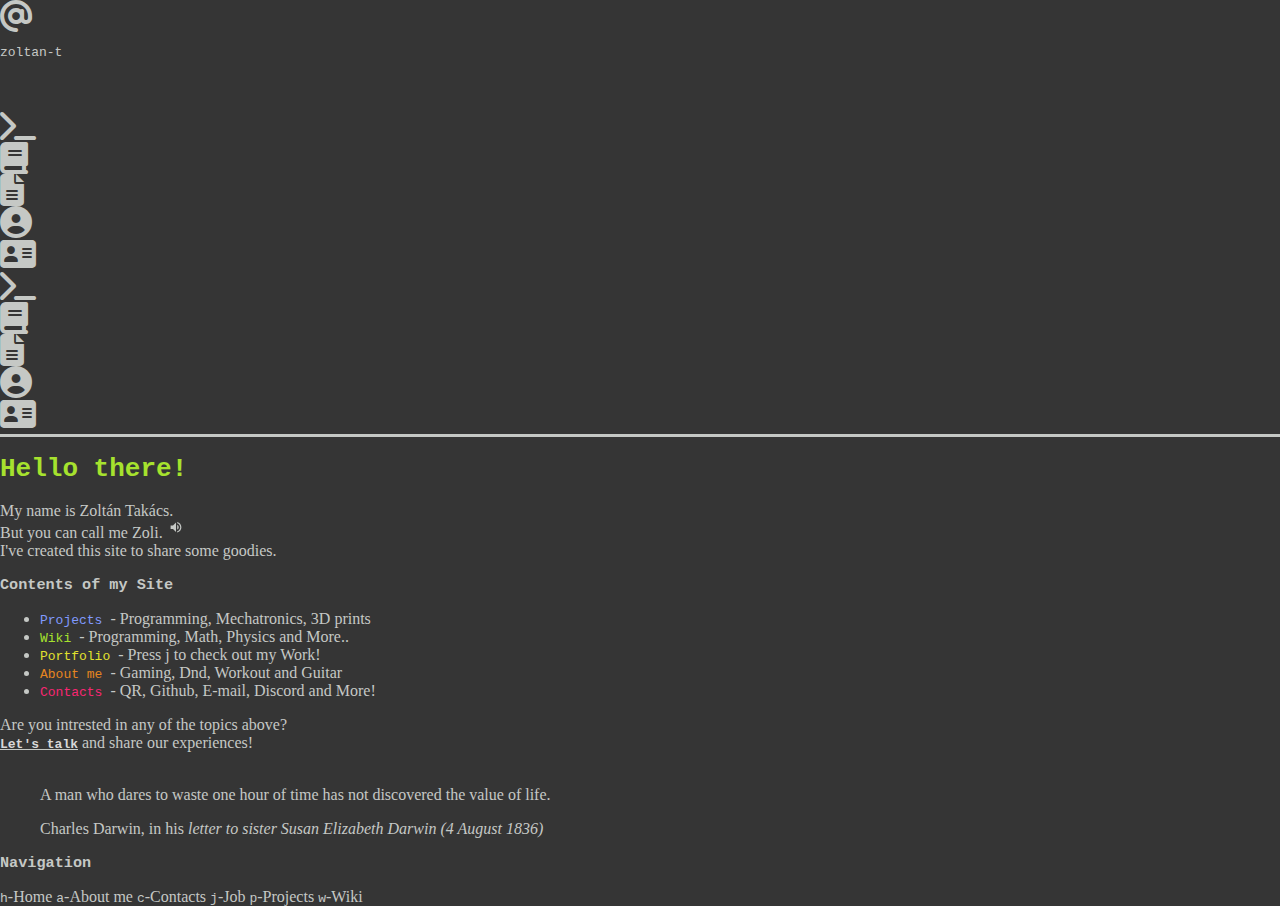
==== commit 4bbeb415: "portfolio link changes" ====
--- a/index.html
+++ b/index.html
@@ -6,7 +6,7 @@
     <meta charset="UTF-8" />
     <meta name="viewport" content="width=device-width, initial-scale=1.0" />
     <link rel="icon" type="image/png" href="/images/logo/logo32x32.png" />
-    <title>Takacs Zoltan</title>
+    <title>Zoltan Takacs</title>
     <link
       rel="stylesheet"
       href="https://stackpath.bootstrapcdn.com/bootstrap/5.0.0-alpha1/css/bootstrap.min.css"
@@ -45,7 +45,7 @@
                     <i class="d-inline fa fa-at fa-2x" aria-hidden="true"></i>
                   </div>
                   <div class="d-inline">
-                    <p class="d-inline h1" id="zozitak">zozitak</p>
+                    <p class="d-inline h1" id="zoltan-t">zoltan-t</p>
                   </div>
                 </div></a
               >
@@ -64,7 +64,7 @@
                 ><div class="d-inline px-1">
                   <i class="fa fa-book fa-2x" aria-hidden="true"></i></div
               ></a>
-              <a class="N_link" href="/job"
+              <a class="N_link" href="/portfolio"
                 ><div class="d-inline px-1">
                   <i class="fa fa-file-text fa-2x" aria-hidden="true"></i></div
               ></a>
@@ -82,18 +82,6 @@
                     aria-hidden="true"
                   ></i></div
               ></a>
-              <a
-                class="N_link"
-                href="https://www.google.com/search?q=site%3Azozitak.github.io"
-                rel="”noopener"
-                noreferrer”
-                target="_blank"
-                ><div class="d-inline px-1">
-                  <i
-                    class="d-inline fa fa-search fa-2x"
-                    aria-hidden="true"
-                  ></i></div
-              ></a>
             </div>
           </div>
         </div>
@@ -112,7 +100,7 @@
               </a>
             </div>
             <div class="col-2">
-              <a class="N_link" href="/job">
+              <a class="N_link" href="/portfolio">
                 <i class="fa fa-file-text fa-2x" aria-hidden="true"></i>
               </a>
             </div>
@@ -126,16 +114,6 @@
                 <i class="fa fa-address-card fa-2x" aria-hidden="true"></i>
               </a>
             </div>
-            <div class="col-2">
-              <a
-                class="N_link"
-                href="https://www.google.com/search?q=site%3Azozitak.github.io"
-                rel="”noopener"
-                noreferrer”
-                target="_blank"
-              >
-                <i class="fa fa-search fa-2x" aria-hidden="true"></i>
-              </a>
             </div>
           </div>
         </div>
@@ -196,11 +174,11 @@
                     </li>
                     <li>
                       <a class="W_wiki_link" href="/wiki">Wiki</a>
-                      &#160;-&#160;Programming, Math, Physics and More!
-                    </li>
-                    <li>
-                      <a class="W_job_link" href="/job">Job</a>
-                      &#160;-&#160;Things I’ve Built
+                      &#160;-&#160;Programming, Math, Physics and More..
+                    </li>
+                    <li>
+                      <a class="W_job_link" href="/portfolio">Portfolio</a>
+                      &#160;-&#160;Press j to check out my Work!
                     </li>
                     <li>
                       <a class="W_about_me_link" href="/aboutme">About me</a>
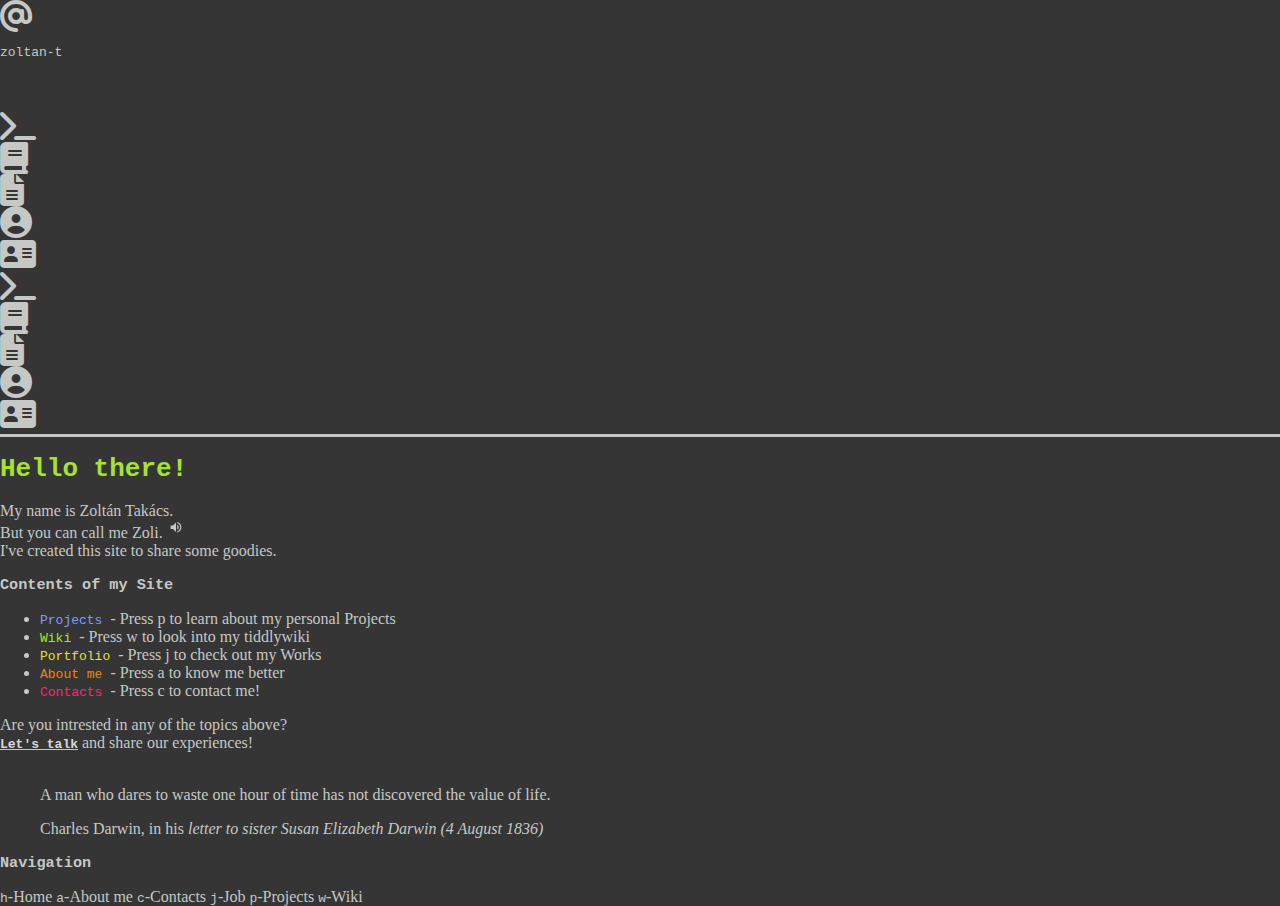
==== commit d6f791f9: "home text claricifation" ====
--- a/index.html
+++ b/index.html
@@ -170,23 +170,23 @@
                   <ul class="list-unstyled">
                     <li>
                       <a class="W_projects_link" href="/projects">Projects</a>
-                      &#160;-&#160;Programming, Mechatronics, 3D prints
+                      &#160;-&#160;Press p to learn about my personal Projects
                     </li>
                     <li>
                       <a class="W_wiki_link" href="/wiki">Wiki</a>
-                      &#160;-&#160;Programming, Math, Physics and More..
+                      &#160;-&#160;Press w to look into my tiddlywiki
                     </li>
                     <li>
                       <a class="W_job_link" href="/portfolio">Portfolio</a>
-                      &#160;-&#160;Press j to check out my Work!
+                      &#160;-&#160;Press j to check out my Works
                     </li>
                     <li>
                       <a class="W_about_me_link" href="/aboutme">About me</a>
-                      &#160;-&#160;Gaming, Dnd, Workout and Guitar
+                      &#160;-&#160;Press a to know me better
                     </li>
                     <li>
                       <a class="W_contacts_link" href="/contacts">Contacts</a>
-                      &#160;-&#160;QR, Github, E-mail, Discord and More!
+                      &#160;-&#160;Press c to contact me!
                     </li>
                   </ul>
 
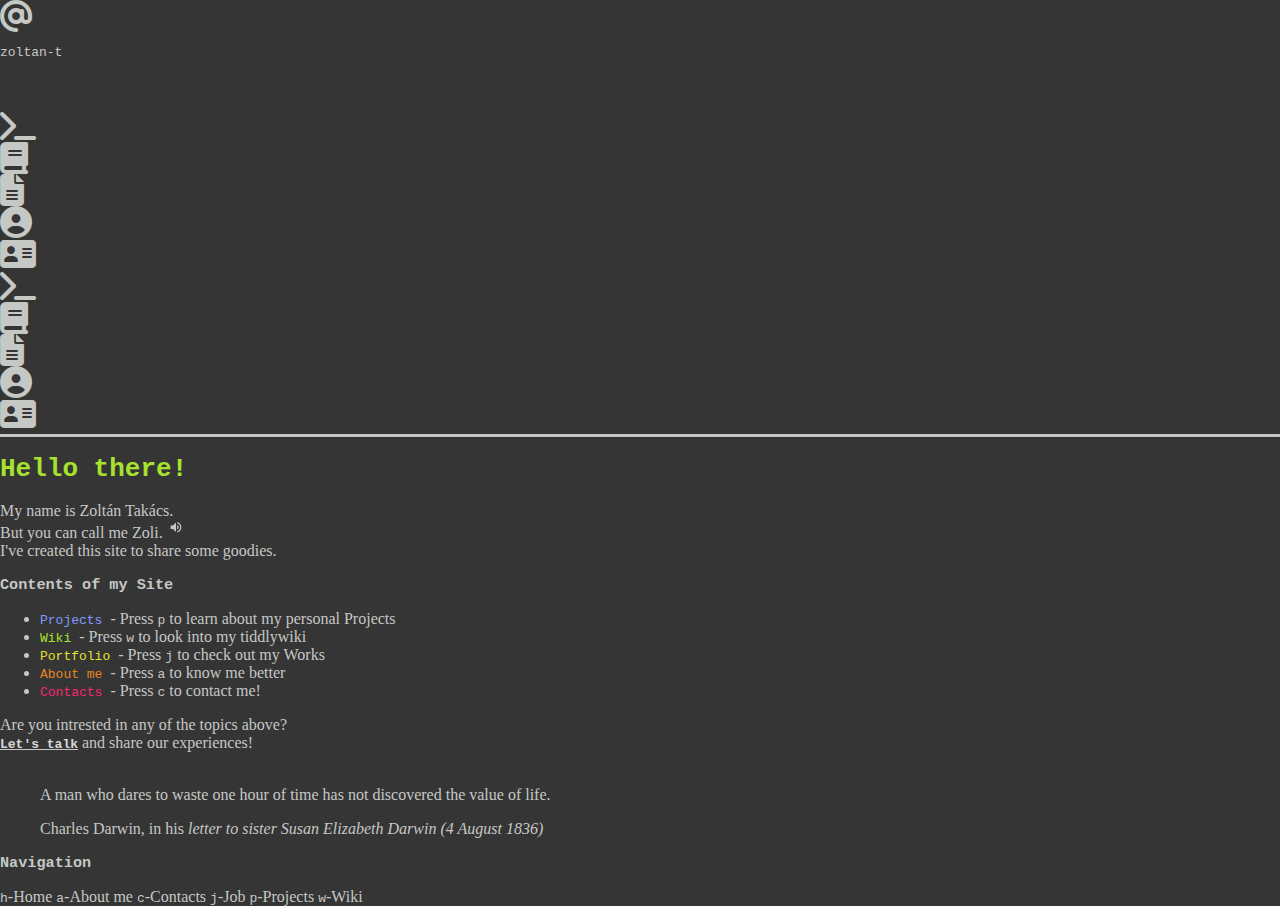
==== commit d9fc7450: "home kbd" ====
--- a/index.html
+++ b/index.html
@@ -170,23 +170,23 @@
                   <ul class="list-unstyled">
                     <li>
                       <a class="W_projects_link" href="/projects">Projects</a>
-                      &#160;-&#160;Press p to learn about my personal Projects
+                      &#160;-&#160;Press <kbd>p</kbd> to learn about my personal Projects
                     </li>
                     <li>
                       <a class="W_wiki_link" href="/wiki">Wiki</a>
-                      &#160;-&#160;Press w to look into my tiddlywiki
+                      &#160;-&#160;Press <kbd>w</kbd> to look into my tiddlywiki
                     </li>
                     <li>
                       <a class="W_job_link" href="/portfolio">Portfolio</a>
-                      &#160;-&#160;Press j to check out my Works
+                      &#160;-&#160;Press <kbd>j</kbd> to check out my Works
                     </li>
                     <li>
                       <a class="W_about_me_link" href="/aboutme">About me</a>
-                      &#160;-&#160;Press a to know me better
+                      &#160;-&#160;Press <kbd>a</kbd> to know me better
                     </li>
                     <li>
                       <a class="W_contacts_link" href="/contacts">Contacts</a>
-                      &#160;-&#160;Press c to contact me!
+                      &#160;-&#160;Press <kbd>c</kbd> to contact me!
                     </li>
                   </ul>
 
